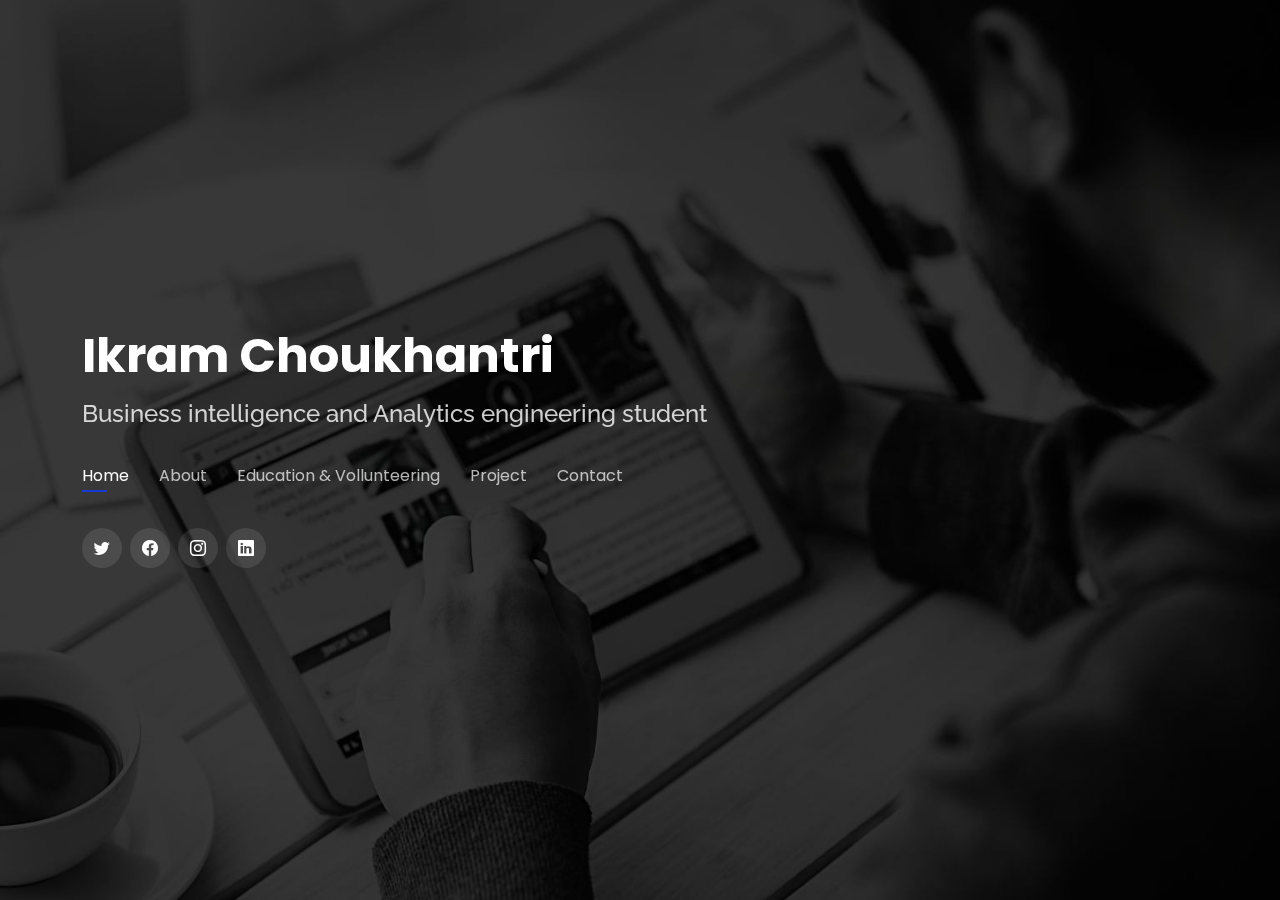
==== index.html @ e6b95033 "new files" ====
<!DOCTYPE html>
<html lang="en">

<head>
  <meta charset="utf-8">
  <meta content="width=device-width, initial-scale=1.0" name="viewport">

  <title>ikram choukhantri</title>
  <meta content="" name="description">
  <meta content="" name="keywords">

  <!-- Favicons -->
  <link href="assets/img/favicon.png" rel="icon">
  <link href="assets/img/apple-touch-icon.png" rel="apple-touch-icon">

  <!-- Google Fonts -->
  <link href="https://fonts.googleapis.com/css?family=Open+Sans:300,300i,400,400i,600,600i,700,700i|Raleway:300,300i,400,400i,500,500i,600,600i,700,700i|Poppins:300,300i,400,400i,500,500i,600,600i,700,700i" rel="stylesheet">

  <!-- Vendor CSS Files -->
  <link href="assets/vendor/bootstrap/css/bootstrap.min.css" rel="stylesheet">
  <link href="assets/vendor/bootstrap-icons/bootstrap-icons.css" rel="stylesheet">
  <link href="assets/vendor/boxicons/css/boxicons.min.css" rel="stylesheet">
  <link href="assets/vendor/glightbox/css/glightbox.min.css" rel="stylesheet">
  <link href="assets/vendor/remixicon/remixicon.css" rel="stylesheet">
  <link href="assets/vendor/swiper/swiper-bundle.min.css" rel="stylesheet">

  <!-- Template Main CSS File -->
  <link href="assets/css/style.css" rel="stylesheet">

  <!-- =======================================================
  * Template Name: Personal - v4.9.1
  * Template URL: https://bootstrapmade.com/personal-free-resume-bootstrap-template/
  * Author: BootstrapMade.com
  * License: https://bootstrapmade.com/license/
  ======================================================== -->
</head>

<body>

  <!-- ======= Header ======= -->
  <header id="header">
    <div class="container">

      <h1><a href="index.html">Ikram Choukhantri</a></h1>
      <!-- Uncomment below if you prefer to use an image logo -->
      <!-- <a href="index.html" class="mr-auto"><img src="assets/img/logo.png" alt="" class="img-fluid"></a> -->
      <h2>Business intelligence and Analytics engineering student</h2>

      <nav id="navbar" class="navbar">
        <ul>
          <li><a class="nav-link active" href="#header">Home</a></li>
          <li><a class="nav-link" href="#about">About</a></li>
          <li><a class="nav-link" href="#resume">Education & Vollunteering</a></li>
          <li><a class="nav-link" href="#portfolio">Project</a></li>
          <li><a class="nav-link" href="#contact">Contact</a></li>
        </ul>
        <i class="bi bi-list mobile-nav-toggle"></i>
      </nav><!-- .navbar -->

      <div class="social-links">
        <a href="https://twitter.com/home?lang=fr" class="twitter"><i class="bi bi-twitter"></i></a>
        <a href="https://www.facebook.com/ikram.chtr.3/" class="facebook"><i class="bi bi-facebook"></i></a>
        <a href="https://www.instagram.com/ikram_chtr/" class="instagram"><i class="bi bi-instagram"></i></a>
        <a href="https://www.linkedin.com/in/ikram-choukhantri-b37b72144/" class="linkedin"><i class="bi bi-linkedin"></i></a>
      </div>

    </div>
  </header><!-- End Header -->

  <!-- ======= About Section ======= -->
  <section id="about" class="about">

    <!-- ======= About Me ======= -->
    <div class="about-me container">

      <div class="section-title">
        <h2>About</h2>
        <p>Learn more about me</p>
      </div>

      <div class="row">
        <div class="col-lg-4" data-aos="fade-right">
          <img src="assets/img/me.jpg" class="img-fluid" alt="">
        </div>
        <div class="col-lg-8 pt-4 pt-lg-0 content" data-aos="fade-left">
          <h3><h3>Business intelligence and Analytics engineering student  </h3></h3>
          <p class="fst-italic">
            Ecole Nationale Supérieure d'Informatique et d'Analyse des Systèmes - ENSIAS
          </p>
          <div class="row">
            <div class="col-lg-6">
              <ul>
                <li><i class="bi bi-chevron-right"></i> <strong>Birthday:</strong> <span>20 august 2001</span></li>
                <li><i class="bi bi-chevron-right"></i> <strong>Website:</strong> <span>www.ikram-choukhantri.com</www></span></li>
                <li><i class="bi bi-chevron-right"></i> <strong>City:</strong> <span>Rabat, Rabat-Salé-Kénitra, Maroc </span></li>
              </ul>
            </div>
            <div class="col-lg-6">
              <ul>
                <li><i class="bi bi-chevron-right"></i> <strong>Age:</strong> <span>21</span></li>
                <li><i class="bi bi-chevron-right"></i> <strong>Degree:</strong> <span>Bachelor</span></li>
                <li><i class="bi bi-chevron-right"></i> <strong>PhEmailone:</strong> <span>ikramchoukhantri@gmail.com</span></li>
                
              </ul>
            </div>
          </div>
          <p>
            I am driven by my passion for solving problems, which started with my interest in mathematics at a young age. As I got older, I became intrested more and more in mathematics and after that I got my bachelor on applied mathematics I decided to pursue computer science at university since it could be used as a tool for solving problems and it helps to learn how to build complex systems from scratch using whatever technology available.
          </p>
        </div>
      </div>

    </div><!-- End About Me -->

    

    <!-- ======= Skills  ======= -->
    <div class="skills container">

      <div class="section-title">
        <h2>Skills</h2>
      </div>

      <div class="row skills-content">

        <div class="col-lg-6">

          <div class="progress">
            <span class="skill">Latex <i class="val">90%</i></span>
            <div class="progress-bar-wrap">
              <div class="progress-bar" role="progressbar" aria-valuenow="90" aria-valuemin="0" aria-valuemax="100"></div>
            </div>
          </div>

          <div class="progress">
            <span class="skill">
              C (Programming Language) <i class="val">90%</i></span>
            <div class="progress-bar-wrap">
              <div class="progress-bar" role="progressbar" aria-valuenow="80" aria-valuemin="0" aria-valuemax="100"></div>
            </div>
          </div>

          <div class="progress">
            <span class="skill">
              C++ (Programming Language) <i class="val">85%</i></span>
            <div class="progress-bar-wrap">
              <div class="progress-bar" role="progressbar" aria-valuenow="85" aria-valuemin="0" aria-valuemax="100"></div>
            </div>
          </div>

        </div>

        <div class="col-lg-6">

          <div class="progress">
            <span class="skill">Data Structures <i class="val">70%</i></span>
            <div class="progress-bar-wrap">
              <div class="progress-bar" role="progressbar" aria-valuenow="70" aria-valuemin="0" aria-valuemax="100"></div>
            </div>
          </div>

          

          <div class="progress">
            <span class="skill">Adobe Illustrator <i class="val">55%</i></span>
            <div class="progress-bar-wrap">
              <div class="progress-bar" role="progressbar" aria-valuenow="55" aria-valuemin="0" aria-valuemax="100"></div>
            </div>
          </div>

        </div>

      </div>

    </div><!-- End Skills -->


    
  </section><!-- End About Section -->

  <!-- ======= Resume Section ======= -->
  <section id="resume" class="resume">
    <div class="container">

      <div class="section-title">
        <h2>Resume</h2>
        <p>Check My Resume</p>
      </div>

      <div class="row">
        <div class="col-lg-6">
          <h3 class="resume-title">Education</h3>
          <div class="resume-item">
            <h4>Graduation from High School </h4>
            <h5>2018/2019</h5>
            <p><em>EUCLIDE High Scholl</em></p>
            <p>Baccalaureate in science mathematics A</p>
          </div>
          <div class="resume-item">
            <h4>Deug diploma at Universite Hassan II Ben Msik</h4>
            <h5>2019 - 2021</h5>
            <p><em> Applied Mathematical Science </em></p>
            <p>
            Related Courses: Probability & Statistics, Analytical Solid Geometry, Differential Equations, Real Analysis, Abstract Algebra, Linear Algebra, Complex Analysis, Numerical Analysis, Mechanics, Electricity...</p>
          </div>
          <div class="resume-item">
            <h4>Bachelor at Universite Hassan II Ben Msik </h4>
            <h5>2019 - 2021</h5>
            <p><em>  Applied Mathematical Science</em></p>
            <p>Topologie, Differential calculus, Linear Programming, Numerical Analysis, Lebesgue integration, Geometry, Distribution, Laplace Transforms, Fourier Transmorms...</p>
          </div>
          <div class="resume-item">
            <h4>Engineering degree at ENSIAS  </h4>
            <h5>2022 - present</h5>
            <p><em> Business intelligence and Analytics</em></p>
            <p>Related courses : C, Object-Oriented-Programming, JAVA, 
              Machine Learning, Statistics and Data Analysis, Tcp-ip Client/Server Architecture Model, SI and WEB , DATABASES for BI&A, DATA Analytics, Security And Cloud Computing, Advenced Management, Integration of E-Busniss solutions, BIG DATA Analytics, DATA Management, Technique Of Choice, Evaluation and Simulation.</p>
          </div>
        </div>
        <div class="col-lg-6">
          <h3 class="resume-title">Vollunteering</h3>
          <div class="resume-item">
            <h4>IEEE</h4>
            <h5>2022 - Present</h5>
            <p>
            <ul>
              <li>---------------------</li>
              <li>------------------------------ </li>
            </ul>
            </p>
          </div>
          <div class="resume-item">
            <h4>CINDH</h4>
            <h5>2022 - Present</h5>
            <p><em>--------------------</em></p>
            <p>
            <ul>
              <li>---------------------</li>
              <li>------------------------------ </li>
            </ul>
            </p>
          </div>
        </div>
      </div>

    </div>
  </section><!-- End Resume Section -->

 
  <!-- ======= Portfolio Section ======= -->
  <section id="portfolio" class="portfolio">
    <div class="container">

      <div class="section-title">
        <h2>Portfolio</h2>
        <p>My Works</p>
      </div>

      
  </section><!-- End Portfolio Section -->

  <!-- ======= Contact Section ======= -->
  <section id="contact" class="contact">
    <div class="container">

      <div class="section-title">
        <h2>Contact</h2>
        <p>Contact Me</p>
      </div>

      <div class="row mt-2">

        <div class="col-md-6 d-flex align-items-stretch">
          <div class="info-box">
            <i class="bx bx-map"></i>
            <h3>My Address</h3>
            <p>Rabat, Rabat-Salé-Kénitra, Maroc</p>
          </div>
        </div>

        <div class="col-md-6 mt-4 mt-md-0 d-flex align-items-stretch">
          <div class="info-box">
            <i class="bx bx-share-alt"></i>
            <h3>Social Profiles</h3>
            <div class="social-links">
              <a href="https://twitter.com/home?lang=fr" class="twitter"><i class="bi bi-twitter"></i></a>
              <a href="https://www.facebook.com/ikram.chtr.3/" class="facebook"><i class="bi bi-facebook"></i></a>
              <a href="https://www.instagram.com/ikram_chtr/" class="instagram"><i class="bi bi-instagram"></i></a>
              <a href="https://www.linkedin.com/in/ikram-choukhantri-b37b72144/" class="linkedin"><i class="bi bi-linkedin"></i></a>
            </div>
          </div>
        </div>

        <div class="col-md-6 mt-4 d-flex align-items-stretch">
          <div class="info-box">
            <i class="bx bx-envelope"></i>
            <h3>Email Me</h3>
            <p>ikramchoukhantri@gmail.com</p>
          </div>
        </div>
        <div class="col-md-6 mt-4 d-flex align-items-stretch">
          <div class="info-box">
            <i class="bx bx-phone-call"></i>
            <h3>Call Me</h3>
            <p>*********************</p>
          </div>
        </div>
      </div>

      <form action="forms/contact.php" method="post" role="form" class="php-email-form mt-4">
        <div class="row">
          <div class="col-md-6 form-group">
            <input type="text" name="name" class="form-control" id="name" placeholder="Your Name" required>
          </div>
          <div class="col-md-6 form-group mt-3 mt-md-0">
            <input type="email" class="form-control" name="email" id="email" placeholder="Your Email" required>
          </div>
        </div>
        <div class="form-group mt-3">
          <input type="text" class="form-control" name="subject" id="subject" placeholder="Subject" required>
        </div>
        <div class="form-group mt-3">
          <textarea class="form-control" name="message" rows="5" placeholder="Message" required></textarea>
        </div>
        <div class="my-3">
          <div class="loading">Loading</div>
          <div class="error-message"></div>
          <div class="sent-message">Your message has been sent. Thank you!</div>
        </div>
        <div class="text-center"><button type="submit">Send Message</button></div>
      </form>

    </div>
  </section><!-- End Contact Section -->

  <div class="credits">
    <!-- All the links in the footer should remain intact. -->
    <!-- You can delete the links only if you purchased the pro version. -->
    <!-- Licensing information: https://bootstrapmade.com/license/ -->
    <!-- Purchase the pro version with working PHP/AJAX contact form: https://bootstrapmade.com/personal-free-resume-bootstrap-template/ -->
   
  </div>

  <!-- Vendor JS Files -->
  <script src="assets/vendor/purecounter/purecounter_vanilla.js"></script>
  <script src="assets/vendor/bootstrap/js/bootstrap.bundle.min.js"></script>
  <script src="assets/vendor/glightbox/js/glightbox.min.js"></script>
  <script src="assets/vendor/isotope-layout/isotope.pkgd.min.js"></script>
  <script src="assets/vendor/swiper/swiper-bundle.min.js"></script>
  <script src="assets/vendor/waypoints/noframework.waypoints.js"></script>
  <script src="assets/vendor/php-email-form/validate.js"></script>

  <!-- Template Main JS File -->
  <script src="assets/js/main.js"></script>

</body>

</html>
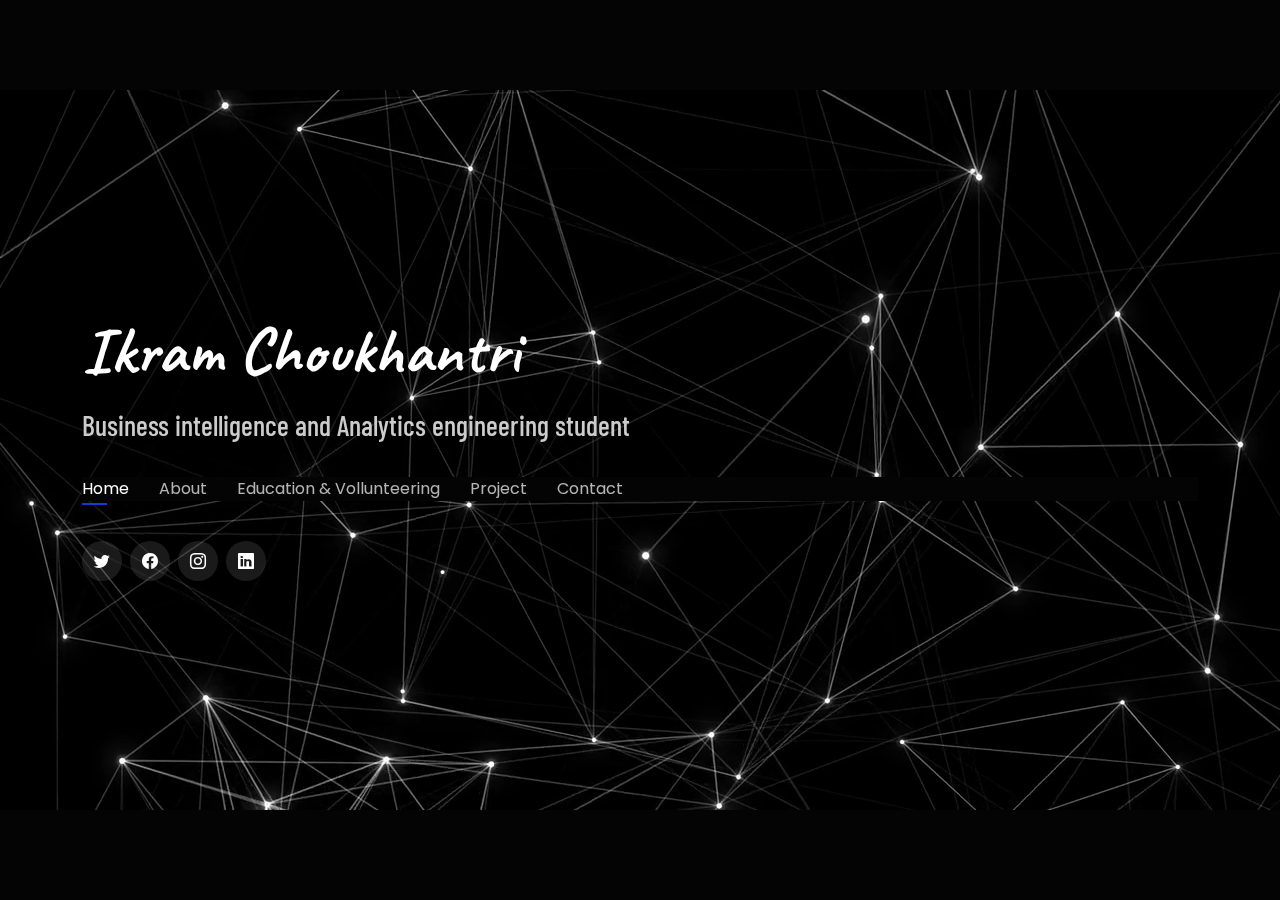
==== commit d543e61a: "newcommit2" ====
--- a/index.html
+++ b/index.html
@@ -14,7 +14,10 @@
   <link href="assets/img/apple-touch-icon.png" rel="apple-touch-icon">
 
   <!-- Google Fonts -->
+  <link href="https://fonts.googleapis.com/css2?family=Amatic+SC&family=Caveat:wght@500&family=Dancing+Script:wght@500&family=Great+Vibes&display=swap" rel="stylesheet">
   <link href="https://fonts.googleapis.com/css?family=Open+Sans:300,300i,400,400i,600,600i,700,700i|Raleway:300,300i,400,400i,500,500i,600,600i,700,700i|Poppins:300,300i,400,400i,500,500i,600,600i,700,700i" rel="stylesheet">
+  <link href="https://fonts.googleapis.com/css2?family=Amatic+SC&family=Caveat:wght@500;700&family=Dancing+Script:wght@400;500&family=Great+Vibes&family=Shadows+Into+Light&display=swap" rel="stylesheet">
+  <link href="https://fonts.googleapis.com/css2?family=Barlow+Condensed:wght@200&family=Caveat:wght@500;700&display=swap" rel="stylesheet">
 
   <!-- Vendor CSS Files -->
   <link href="assets/vendor/bootstrap/css/bootstrap.min.css" rel="stylesheet">
@@ -23,7 +26,8 @@
   <link href="assets/vendor/glightbox/css/glightbox.min.css" rel="stylesheet">
   <link href="assets/vendor/remixicon/remixicon.css" rel="stylesheet">
   <link href="assets/vendor/swiper/swiper-bundle.min.css" rel="stylesheet">
-
+  <link rel="preconnect" href="https://fonts.googleapis.com"><link rel="preconnect" href="https://fonts.gstatic.com" crossorigin>
+  
   <!-- Template Main CSS File -->
   <link href="assets/css/style.css" rel="stylesheet">
 
@@ -40,7 +44,9 @@
   <!-- ======= Header ======= -->
   <header id="header">
     <div class="container">
-
+      <video class="video-bg" autoplay muted loop >
+        <source src="assets/img/bg.mp4" type="video/mp4">
+      </video>
       <h1><a href="index.html">Ikram Choukhantri</a></h1>
       <!-- Uncomment below if you prefer to use an image logo -->
       <!-- <a href="index.html" class="mr-auto"><img src="assets/img/logo.png" alt="" class="img-fluid"></a> -->
@@ -302,7 +308,7 @@
           <div class="info-box">
             <i class="bx bx-phone-call"></i>
             <h3>Call Me</h3>
-            <p>*********************</p>
+            <p>+212770698030</p>
           </div>
         </div>
       </div>
--- a/assets/css/style.css
+++ b/assets/css/style.css
@@ -14,12 +14,23 @@
   color: #fff;
   position: relative;
   background: transparent;
+  
+
+}
+.video-bg{
+  position: absolute;
+  z-index: -1;
+  top: 50%;
+  left:50%;
+  transform:translate(-50%,-50%);
+  min-width: 100%;
+  min-height: 100%S;
 }
 
 body::before {
   content: "";
   position: fixed;
-  background: #040404 url("../img/bg.jpg") top right no-repeat;
+  background: #040404 url("../img/bg.mp4") top right no-repeat;
   background-size: cover;
   left: 0;
   right: 0;
@@ -71,12 +82,12 @@
 }
 
 #header h1 {
-  font-size: 48px;
+  font-size: 65px;
   margin: 0;
   padding: 0;
   line-height: 1;
   font-weight: 700;
-  font-family: "Poppins", sans-serif;
+  font-family: 'Caveat', cursive;
 }
 
 #header h1 a,
@@ -87,15 +98,16 @@
 }
 
 #header h2 {
-  font-size: 24px;
-  margin-top: 20px;
+  font-size: 28px;
+  margin-top: 25px;
   color: rgba(255, 255, 255, 0.8);
+  font-family: 'Barlow Condensed', sans-serif;
 }
 
 #header h2 span {
   color: #fff;
   border-bottom: 2px solid #183ad2;
-  padding-bottom: 6px;
+  padding-bottom: 5px;
 }
 
 #header img {
@@ -141,9 +153,18 @@
   }
 
   #header .container {
+    font-family: 'Amatic SC', cursive;
+
+    font-family: 'Caveat', cursive;
+    font-family: 'Dancing Script', cursive; */
     display: flex;
-    flex-direction: column;
+    justify-content: center;
     align-items: center;
+    background: rgba(0, 0, 0, 0.2);
+    color:#040404;
+    position: relative;
+    overflow: hidden;
+    min-height: 100vh;
   }
 }
 
@@ -193,6 +214,7 @@
 * Desktop Navigation 
 */
 .navbar {
+  background-color:#040404 ;
   padding: 0;
   margin-top: 35px;
 }
@@ -1192,4 +1214,8 @@
 
 .credits a:hover {
   color: #fff;
-}+}
+
+
+
+
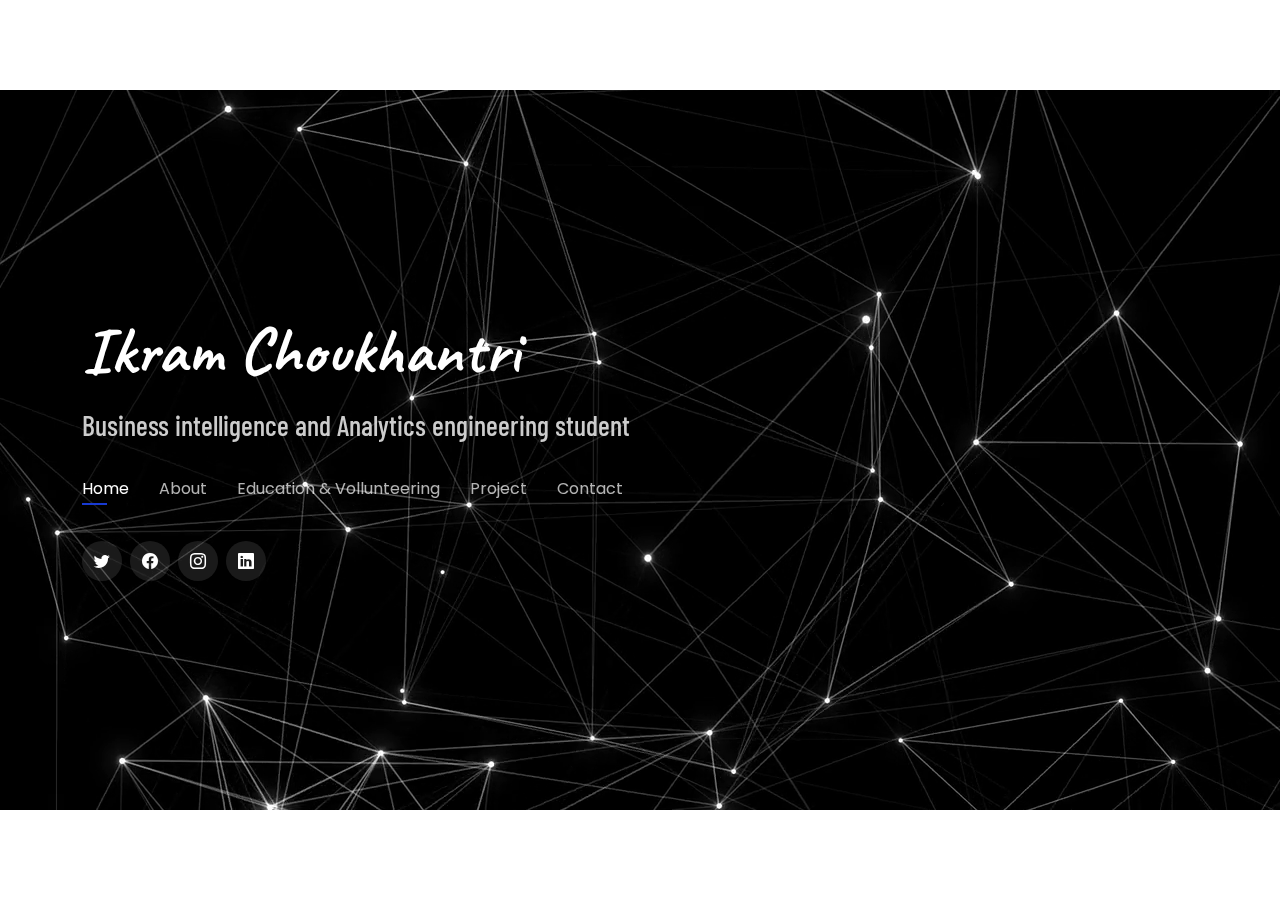
==== commit 45448b24: "Update index.html" ====
--- a/index.html
+++ b/index.html
@@ -97,7 +97,8 @@
             <div class="col-lg-6">
               <ul>
                 <li><i class="bi bi-chevron-right"></i> <strong>Birthday:</strong> <span>20 august 2001</span></li>
-                <li><i class="bi bi-chevron-right"></i> <strong>Website:</strong> <span>www.ikram-choukhantri.com</www></span></li>
+                <li><i class="bi bi-chevron-right"></i> <strong>Website:</strong> <span>
+                  Ikram-Choukhantri.github.io</www></span></li>
                 <li><i class="bi bi-chevron-right"></i> <strong>City:</strong> <span>Rabat, Rabat-Salé-Kénitra, Maroc </span></li>
               </ul>
             </div>
@@ -142,7 +143,7 @@
             <span class="skill">
               C (Programming Language) <i class="val">90%</i></span>
             <div class="progress-bar-wrap">
-              <div class="progress-bar" role="progressbar" aria-valuenow="80" aria-valuemin="0" aria-valuemax="100"></div>
+              <div class="progress-bar" role="progressbar" aria-valuenow="90" aria-valuemin="0" aria-valuemax="100"></div>
             </div>
           </div>
 
--- a/assets/css/style.css
+++ b/assets/css/style.css
@@ -30,7 +30,7 @@
 body::before {
   content: "";
   position: fixed;
-  background: #040404 url("../img/bg.mp4") top right no-repeat;
+  background: url("../img/bg.mp4") top right no-repeat;
   background-size: cover;
   left: 0;
   right: 0;
@@ -214,7 +214,6 @@
 * Desktop Navigation 
 */
 .navbar {
-  background-color:#040404 ;
   padding: 0;
   margin-top: 35px;
 }
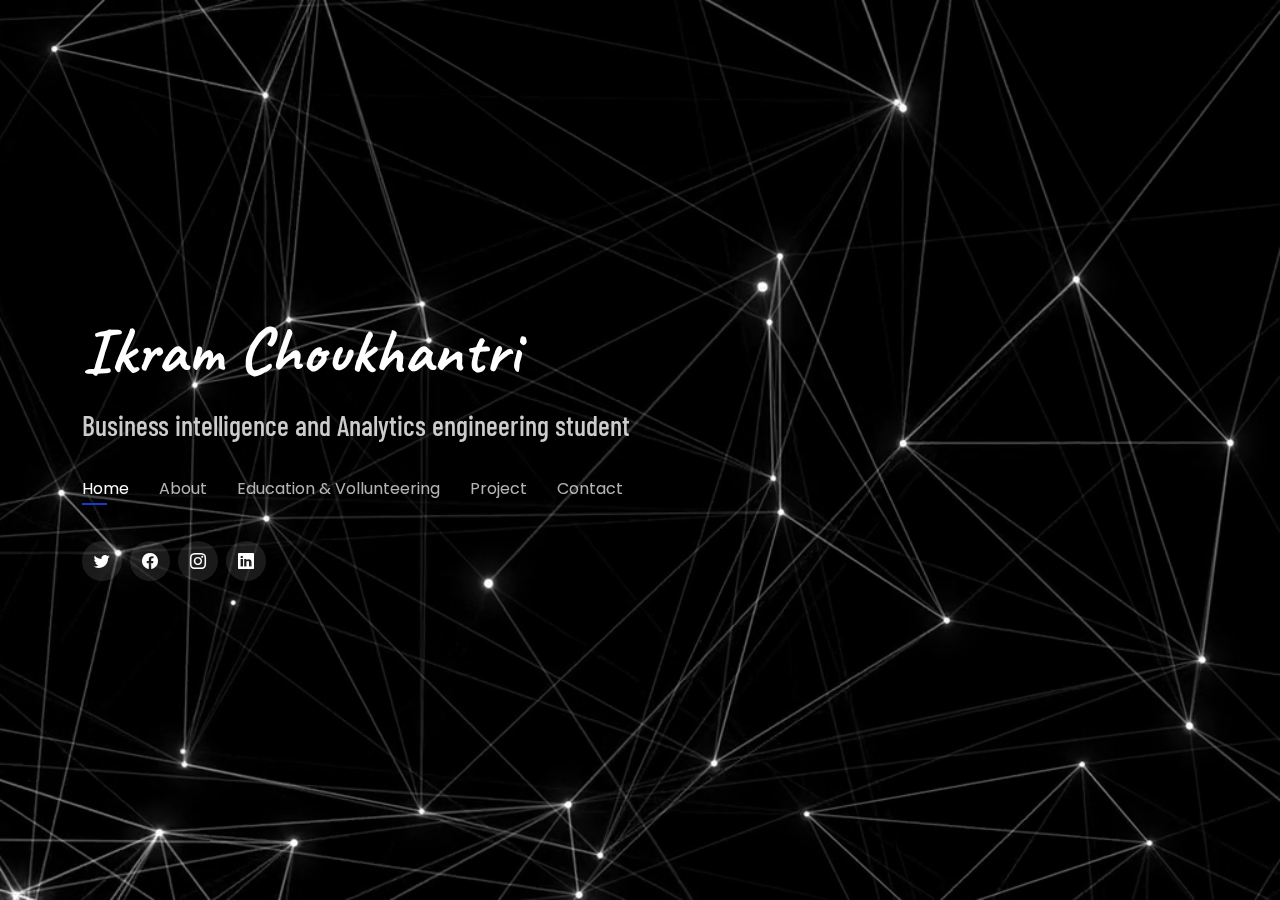
==== commit b8d034a9: "v2" ====
--- a/index.html
+++ b/index.html
@@ -44,7 +44,7 @@
   <!-- ======= Header ======= -->
   <header id="header">
     <div class="container">
-      <video class="video-bg" autoplay muted loop >
+      <video class="video-bg" autoplay muted loop plays-inline>
         <source src="assets/img/bg.mp4" type="video/mp4">
       </video>
       <h1><a href="index.html">Ikram Choukhantri</a></h1>
@@ -155,21 +155,52 @@
             </div>
           </div>
 
+
+          <div class="progress">
+            <span class="skill">
+              JAVA <i class="val">75%</i></span>
+            <div class="progress-bar-wrap">
+              <div class="progress-bar" role="progressbar" aria-valuenow="85" aria-valuemin="0" aria-valuemax="100"></div>
+            </div>
+          </div>
+
+          <div class="progress">
+            <span class="skill">PowerBi<i class="val">75%</i></span>
+            <div class="progress-bar-wrap">
+              <div class="progress-bar" role="progressbar" aria-valuenow="85" aria-valuemin="0" aria-valuemax="100"></div>
+            </div>
+          </div>
+
         </div>
 
         <div class="col-lg-6">
 
-          <div class="progress">
-            <span class="skill">Data Structures <i class="val">70%</i></span>
+          
+
+          <div class="progress">
+            <span class="skill">Adobe Photoshop <i class="val">70%</i></span>
             <div class="progress-bar-wrap">
               <div class="progress-bar" role="progressbar" aria-valuenow="70" aria-valuemin="0" aria-valuemax="100"></div>
             </div>
           </div>
-
           
 
           <div class="progress">
-            <span class="skill">Adobe Illustrator <i class="val">55%</i></span>
+            <span class="skill">Adobe Illustrator <i class="val">90%</i></span>
+            <div class="progress-bar-wrap">
+              <div class="progress-bar" role="progressbar" aria-valuenow="55" aria-valuemin="0" aria-valuemax="100"></div>
+            </div>
+          </div>
+
+          <div class="progress">
+            <span class="skill">PL/SQL<i class="val">50%</i></span>
+            <div class="progress-bar-wrap">
+              <div class="progress-bar" role="progressbar" aria-valuenow="55" aria-valuemin="0" aria-valuemax="100"></div>
+            </div>
+          </div>
+
+          <div class="progress">
+            <span class="skill">Python(Matplotlib/NumPy/Pandas...)<i class="val">70%</i></span>
             <div class="progress-bar-wrap">
               <div class="progress-bar" role="progressbar" aria-valuenow="55" aria-valuemin="0" aria-valuemax="100"></div>
             </div>
@@ -190,7 +221,7 @@
     <div class="container">
 
       <div class="section-title">
-        <h2>Resume</h2>
+        <h2>Education & Vollunteering</h2>
         <p>Check My Resume</p>
       </div>
 
@@ -212,7 +243,7 @@
           </div>
           <div class="resume-item">
             <h4>Bachelor at Universite Hassan II Ben Msik </h4>
-            <h5>2019 - 2021</h5>
+            <h5>2021 - 2022</h5>
             <p><em>  Applied Mathematical Science</em></p>
             <p>Topologie, Differential calculus, Linear Programming, Numerical Analysis, Lebesgue integration, Geometry, Distribution, Laplace Transforms, Fourier Transmorms...</p>
           </div>
@@ -231,19 +262,24 @@
             <h5>2022 - Present</h5>
             <p>
             <ul>
-              <li>---------------------</li>
-              <li>------------------------------ </li>
+              <li>Event cell manager : </br>
+                Guarantee the logistics and the conference part of the event.
+                Ensure the success of the event hosted by IEEE in ENSIAS.</li>
+            
             </ul>
             </p>
           </div>
           <div class="resume-item">
             <h4>CINDH</h4>
             <h5>2022 - Present</h5>
-            <p><em>--------------------</em></p>
+        
             <p>
             <ul>
-              <li>---------------------</li>
-              <li>------------------------------ </li>
+              <li>Donations cell </li>
+              <li>Technical cell</li>
+              <li>Media cell</li>
+              <li>Sustainable projects cell</li>
+              <li>DAR LKHIR project </li>
             </ul>
             </p>
           </div>
@@ -259,9 +295,54 @@
     <div class="container">
 
       <div class="section-title">
-        <h2>Portfolio</h2>
-        <p>My Works</p>
-      </div>
+        <h2>Projects</h2>
+        <p>My Projects</p>
+        <div class="resume-item">
+          <h4 style ="color:blue";>Entrepreneurial Project: SECOUN  </h4>
+          <h6>mars 2022 - juin 2022</h6>
+          <br>
+          As part of our entrepreneurial project, our group has opted for the creation and development of a security company called SECOUN.
+            It is a limited liability company having for vocation: the importation, the marketing, the study and the installation for professionals and individuals, of:
+            <li>Electronic surveillance and CCTV cameras </li>
+            <li>Alarm System-Intrusion Detection </li>
+            <li>Fire detection system </li>
+            <li>Access control device </li>
+            <li>Video and intercom devices </li>
+            <li>Security assistance in the event of absence by remote monitoring which allows each client to remain connected to our central and warn them in the event of an emergency.
+             </br> Taking into account the financial constraints inherent in any start-up phase, we opt for a development plan characterized by cost control, to gradually move from zero net profit for the first year to a minimum profit of 800,000 dh for the 5th year.
+          </li>
+      </div>
+    <br>
+    <br>
+    <br>
+    <br>
+
+      <div class="resume-item">
+        <h4 style ="color:blue";>Lebesgue's Integral: Fundamental Theorems  </h4>
+        <h6>mars 2022 - juin 2022</h6>
+        <br>
+        I have always been interested in mathematics, but my passion for it has grown as I've studied it more closely and specially when I was working on my graduation project titled: "Lebesgue's Integral: Fundamental Theorems". I have choose this project because the Lebesgue integral allows one
+to integrate unbounded or discontinuous functions whose Riemann integral
+does not exist, and it has mathematical properties that the Riemann integral does not. I treted on this project:
+          <li>Measure and Measurable Sets </li>
+          <li>Lebesgue Measure </li>
+          <li>Measurable Functions  </li>
+          <li>Integral for positif and mesurable fonctions </li>
+          <li>The Fundamental Theorem for the Lebesgue Integral </li>
+          <br>
+          <br>
+          <br>
+          <br>
+          
+    </div>
+
+    <div class="resume-item">
+      <h4 style ="color:blue";>Automating the benchmarkig of mobile apps  </h4>
+      <h6>mars 2023 - present</h6>
+      <br>
+      The Automating the Benchmarking of Mobile Apps Using Python project involves the development of a Python script that automates the process of benchmarking mobile applications. The script collects performance metrics, such as CPU and memory usage, and generates reports to aid in the evaluation of the app's performance. This project aims to simplify the benchmarking process, reduce errors, and provide more accurate performance evaluations.
+    </br>
+
 
       
   </section><!-- End Portfolio Section -->
@@ -314,7 +395,7 @@
         </div>
       </div>
 
-      <form action="forms/contact.php" method="post" role="form" class="php-email-form mt-4">
+      <form action= "https://formsubmit.co/ikramchoukhantri@gmail.com" method="post" role="form" class="php-email-form mt-">
         <div class="row">
           <div class="col-md-6 form-group">
             <input type="text" name="name" class="form-control" id="name" placeholder="Your Name" required>
@@ -331,7 +412,7 @@
         </div>
         <div class="my-3">
           <div class="loading">Loading</div>
-          <div class="error-message"></div>
+          <div class="sent-message"></div>
           <div class="sent-message">Your message has been sent. Thank you!</div>
         </div>
         <div class="text-center"><button type="submit">Send Message</button></div>
--- a/assets/css/style.css
+++ b/assets/css/style.css
@@ -19,12 +19,11 @@
 }
 .video-bg{
   position: absolute;
+  right :0;
+  bottom :0;
   z-index: -1;
-  top: 50%;
-  left:50%;
-  transform:translate(-50%,-50%);
   min-width: 100%;
-  min-height: 100%S;
+  min-height: 100%;
 }
 
 body::before {
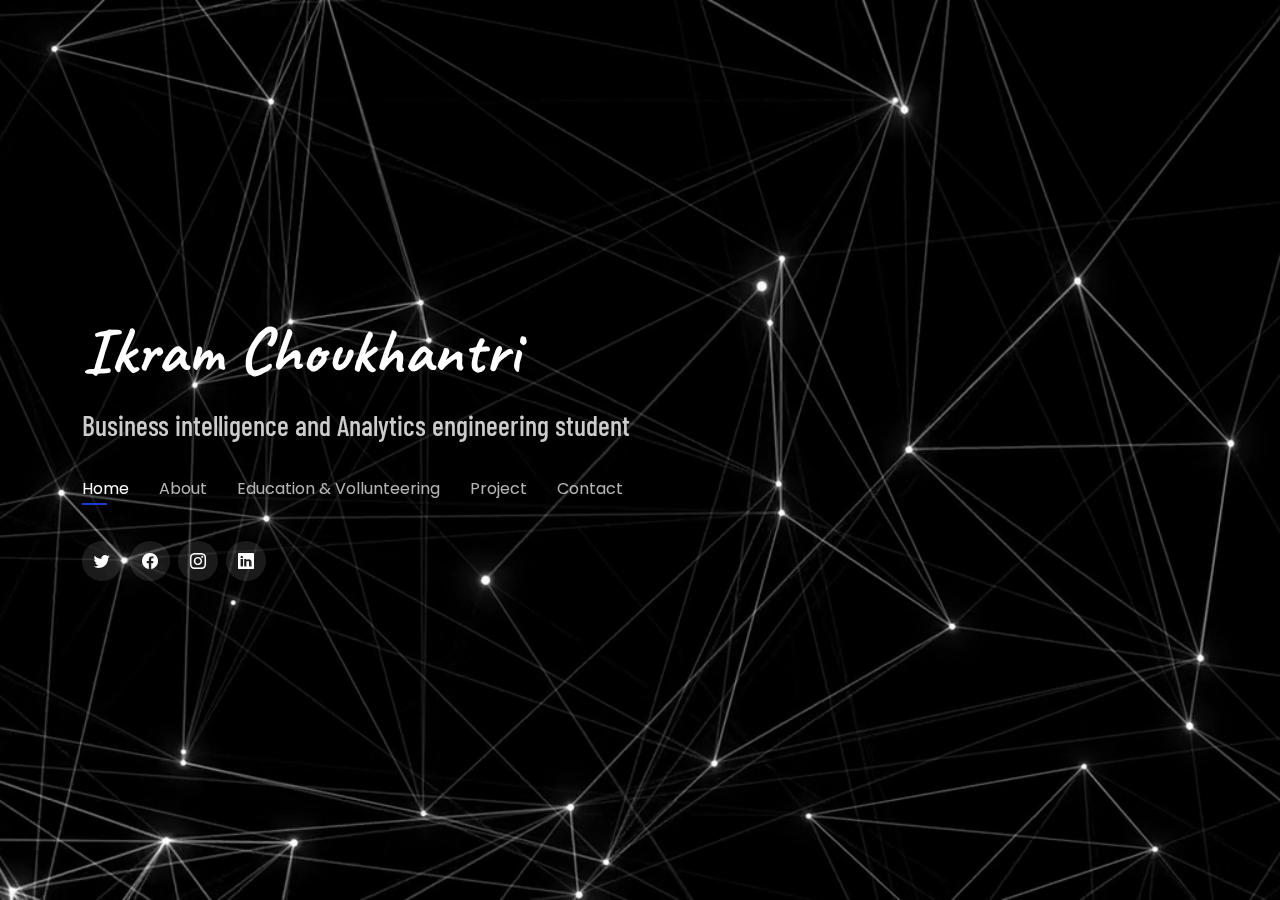
==== commit 42633c9f: "Update index.html" ====
--- a/index.html
+++ b/index.html
@@ -160,14 +160,14 @@
             <span class="skill">
               JAVA <i class="val">75%</i></span>
             <div class="progress-bar-wrap">
-              <div class="progress-bar" role="progressbar" aria-valuenow="85" aria-valuemin="0" aria-valuemax="100"></div>
+              <div class="progress-bar" role="progressbar" aria-valuenow="75" aria-valuemin="0" aria-valuemax="100"></div>
             </div>
           </div>
 
           <div class="progress">
             <span class="skill">PowerBi<i class="val">75%</i></span>
             <div class="progress-bar-wrap">
-              <div class="progress-bar" role="progressbar" aria-valuenow="85" aria-valuemin="0" aria-valuemax="100"></div>
+              <div class="progress-bar" role="progressbar" aria-valuenow="75" aria-valuemin="0" aria-valuemax="100"></div>
             </div>
           </div>
 
@@ -188,21 +188,21 @@
           <div class="progress">
             <span class="skill">Adobe Illustrator <i class="val">90%</i></span>
             <div class="progress-bar-wrap">
-              <div class="progress-bar" role="progressbar" aria-valuenow="55" aria-valuemin="0" aria-valuemax="100"></div>
+              <div class="progress-bar" role="progressbar" aria-valuenow="90" aria-valuemin="0" aria-valuemax="100"></div>
             </div>
           </div>
 
           <div class="progress">
             <span class="skill">PL/SQL<i class="val">50%</i></span>
             <div class="progress-bar-wrap">
-              <div class="progress-bar" role="progressbar" aria-valuenow="55" aria-valuemin="0" aria-valuemax="100"></div>
+              <div class="progress-bar" role="progressbar" aria-valuenow="50" aria-valuemin="0" aria-valuemax="100"></div>
             </div>
           </div>
 
           <div class="progress">
             <span class="skill">Python(Matplotlib/NumPy/Pandas...)<i class="val">70%</i></span>
             <div class="progress-bar-wrap">
-              <div class="progress-bar" role="progressbar" aria-valuenow="55" aria-valuemin="0" aria-valuemax="100"></div>
+              <div class="progress-bar" role="progressbar" aria-valuenow="70" aria-valuemin="0" aria-valuemax="100"></div>
             </div>
           </div>
 
@@ -229,10 +229,17 @@
         <div class="col-lg-6">
           <h3 class="resume-title">Education</h3>
           <div class="resume-item">
-            <h4>Graduation from High School </h4>
-            <h5>2018/2019</h5>
-            <p><em>EUCLIDE High Scholl</em></p>
-            <p>Baccalaureate in science mathematics A</p>
+            <h4>Engineering degree at ENSIAS  </h4>
+            <h5>2022 - present</h5>
+            <p><em> Business intelligence and Analytics</em></p>
+            <p>Related courses : C, Object-Oriented-Programming, JAVA, 
+              Machine Learning, Statistics and Data Analysis, Tcp-ip Client/Server Architecture Model, SI and WEB , DATABASES for BI&A, DATA Analytics, Security And Cloud Computing, Advenced Management, Integration of E-Busniss solutions, BIG DATA Analytics, DATA Management, Technique Of Choice, Evaluation and Simulation.</p>
+          </div>
+          <div class="resume-item">
+            <h4>Bachelor at Universite Hassan II Ben Msik </h4>
+            <h5>2021 - 2022</h5>
+            <p><em>  Applied Mathematical Science</em></p>
+            <p>Topologie, Differential calculus, Linear Programming, Numerical Analysis, Lebesgue integration, Geometry, Distribution, Laplace Transforms, Fourier Transmorms...</p>
           </div>
           <div class="resume-item">
             <h4>Deug diploma at Universite Hassan II Ben Msik</h4>
@@ -242,18 +249,14 @@
             Related Courses: Probability & Statistics, Analytical Solid Geometry, Differential Equations, Real Analysis, Abstract Algebra, Linear Algebra, Complex Analysis, Numerical Analysis, Mechanics, Electricity...</p>
           </div>
           <div class="resume-item">
-            <h4>Bachelor at Universite Hassan II Ben Msik </h4>
-            <h5>2021 - 2022</h5>
-            <p><em>  Applied Mathematical Science</em></p>
-            <p>Topologie, Differential calculus, Linear Programming, Numerical Analysis, Lebesgue integration, Geometry, Distribution, Laplace Transforms, Fourier Transmorms...</p>
-          </div>
-          <div class="resume-item">
-            <h4>Engineering degree at ENSIAS  </h4>
-            <h5>2022 - present</h5>
-            <p><em> Business intelligence and Analytics</em></p>
-            <p>Related courses : C, Object-Oriented-Programming, JAVA, 
-              Machine Learning, Statistics and Data Analysis, Tcp-ip Client/Server Architecture Model, SI and WEB , DATABASES for BI&A, DATA Analytics, Security And Cloud Computing, Advenced Management, Integration of E-Busniss solutions, BIG DATA Analytics, DATA Management, Technique Of Choice, Evaluation and Simulation.</p>
-          </div>
+            <h4>Graduation from High School </h4>
+            <h5>2018/2019</h5>
+            <p><em>EUCLIDE High Scholl</em></p>
+            <p>Baccalaureate in science mathematics A</p>
+          </div>
+          
+          
+          
         </div>
         <div class="col-lg-6">
           <h3 class="resume-title">Vollunteering</h3>
